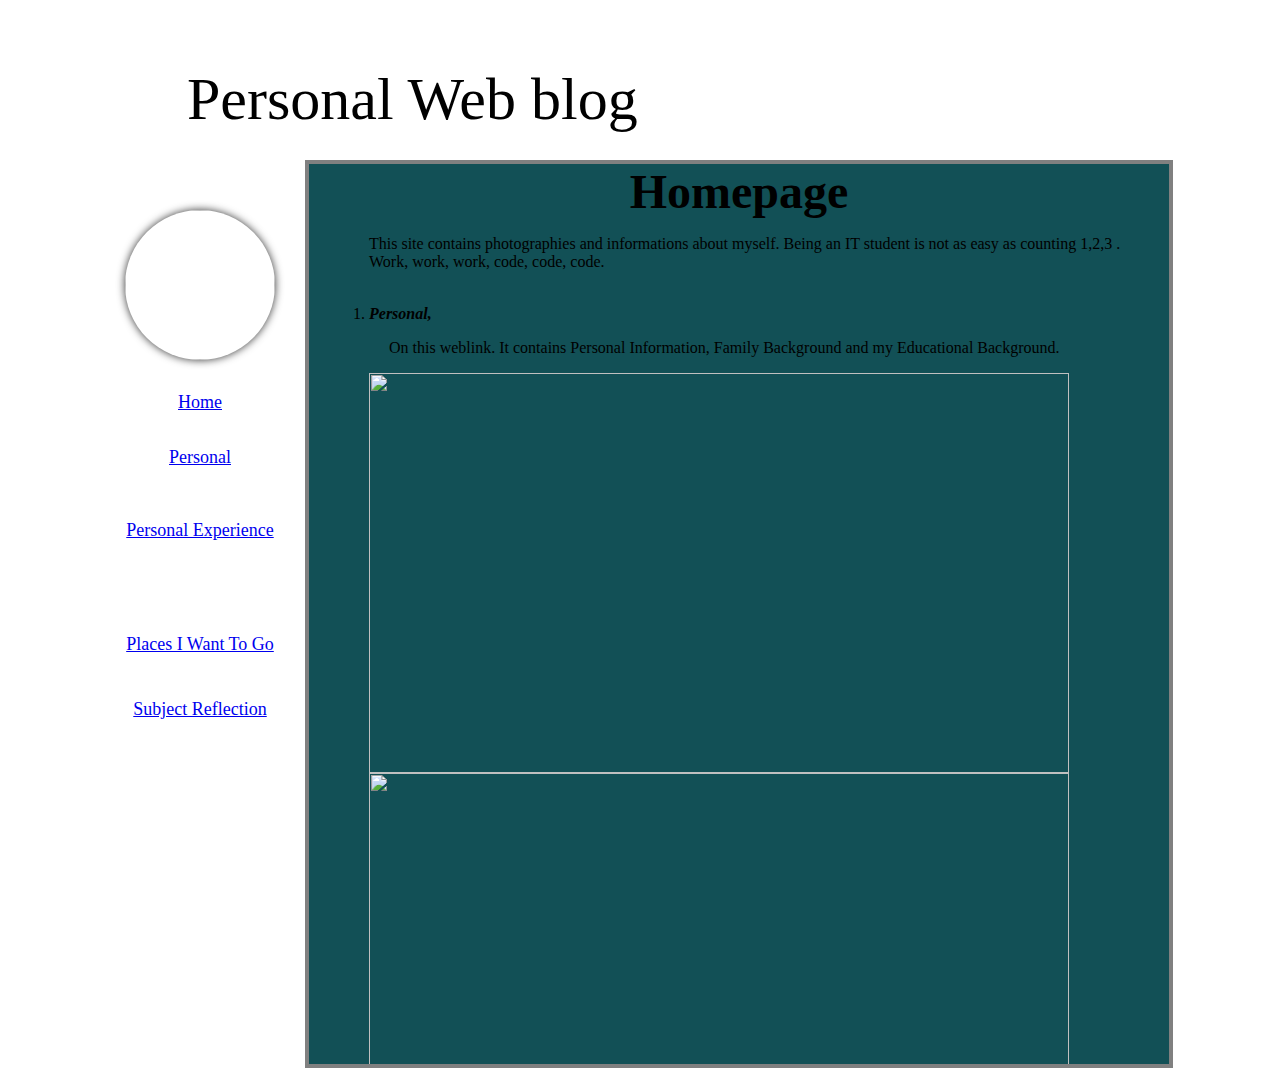
==== index.html @ 6495d40c "Add files via upload" ====
<html>
<head>

</head>

<body id="bg" background="images/q.jpg">
<div id="hdr"style="position:absolute; left:187px; top:65px;font-size:60px;border-bottom: solid 0.3mm #orange">
<font face="Century Gothic">Personal Web blog</font>
</div>


<div style="position:absolute;top:170px; left:100px;height:650px; width:200px;background-color:navyblue;font-size:18px">

<div style="position: absolute; top:40px; left:25px"><center><img src="images/e.jpg" style=" border-radius: 100px; box-shadow: 0 0 8px rgba(0, 0, 0, .8); height: 150px; width: 150px"></center></div>

<div style="position:relative; width:150px; height:20px; top:220px;left:25px;background-color:navy blue;padding-top:2px;padding-bottom:2px"><center><a href="ghaad.html">Home</a></center></div>

<div style="position:relative; width:150px; height:63px;top:230px;left:25px;background-color:navy blue; padding-top:2px"><center><br><a href="Personal/personal.html">Personal</a></center></div>

<div style="position:relative; width:150px; height:83px;top:240px;left:25px;background-color:navy blue"><center><br><a href="Personal Experiences/pe.html">Personal Experience</a></center></div>

<div style="position:relative; width:150px; height:65px;top:250px;left:25px;background-color:navy blue"><center><br><br><a href="Places I Want To Go/piwtg.html">Places I Want To Go</a></center></div>

<div style="position:relative; width:150px; height:65px;top:250px;left:25px;background-color:navy blue"><center><br><br><a href="Subject Reflection/sj.html">Subject Reflection</a></center></div>
</div>





<div id="title" style="position:absolute;top:160px;left:305px;width:820px;background-color:125056;height:900px;border:gray 1.2mm solid;padding-right:20px;padding-left:20px;overflow-y:auto;overflow-x:hidden"><b><font face="Century Gothic" size="16px" font color "navy blue"><center>Homepage</center></font></b>


<ol id="post">
<p>This site contains photographies and informations about myself. Being an IT student is not as easy as counting 1,2,3 . Work, work, work, code, code, code.</p>
<br>
<li>
<b><i>Personal,</i></b>
<dl>
<dt><p align="justify">&nbsp;&nbsp;&nbsp;&nbsp;&nbsp;On this weblink. It contains Personal Information, Family Background and my Educational Background.</dl></p>
<img src ="images/w.jpg" width="700" height="400"> </img><img src ="images/fam.jpg" width="700" height="400"> </img><br><br> <br> <img src ="images/fam3.jpg"  width="700" height="400"></img> <br><br> <img src ="images/hs1.jpg"></img  width="500" height="400"><br><br>
<br><li>
<b><i>Personal Experiences and ,</i></b>
<dl>
<dt><p align="justify">&nbsp;&nbsp;&nbsp;&nbsp;&nbsp;On this weblink. It contains my experiences when I was on my gradeschool, middle school. and also now in tertiary level.</dl></p>
<img src "=images/hs5.jpg"></img> <br> <img src ="images/hs3.jpg"  width="700" height="400"></img><br><br><br><img src ="images/cllge0.jpg"  width="700" height="400"></img><br>
<br>
<li>
<b><i>the Place I really want to go</i></b>
<dl>
<dt><p align="justify">&nbsp;&nbsp;&nbsp;&nbsp;&nbsp;On this weblink. It contains images of my selected destinations in and out of the country. I included International, National and Locals sites which some individuals has a favorite place too.</dl></p>
<img src ="images/bora1.jpg" width="700" height="400" > <br><br></img><br> <img src ="images/pal.jpg"  width="700" height="400"></img><br>
</ol><div id="footers"><h5 id="foot" align= "center">----------2017Mahinay,AriesASDProject-----------</h5></div>
</div>


</div>





</div>







</div>




</body>

</html>
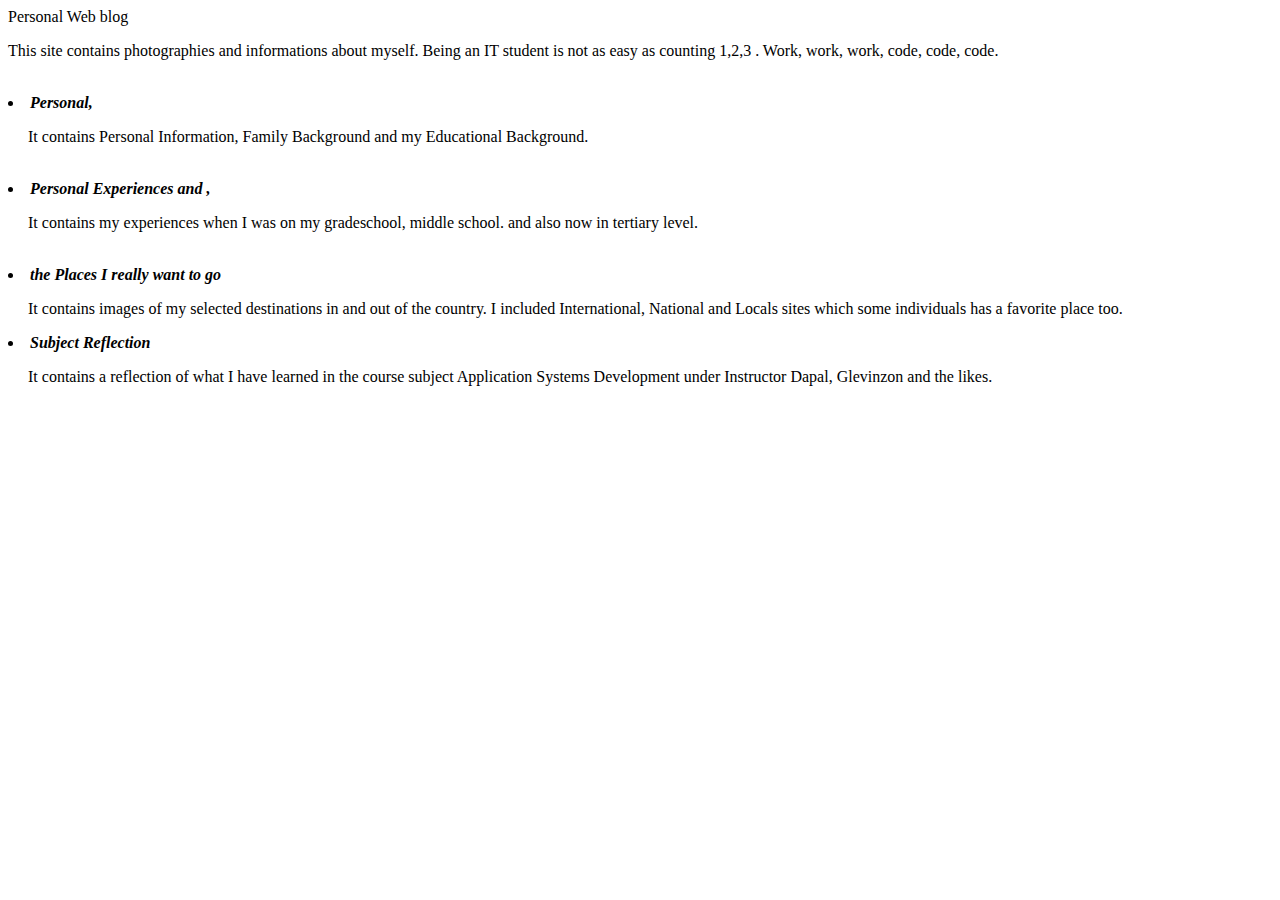
==== commit 99f7eece: "Add files via upload" ====
--- a/index.html
+++ b/index.html
@@ -1,83 +1,26 @@
+<html>
+<head></head>
 
+<font face="Century Gothic">Personal Web blog</font>
 
-
-
-
-<html>
-<head>
-
-</head>
-
-<body id="bg" background="images/q.jpg">
-<div id="hdr"style="position:absolute; left:187px; top:65px;font-size:60px;border-bottom: solid 0.3mm #orange">
-<font face="Century Gothic">Personal Web blog</font>
-</div>
-
-
-<div style="position:absolute;top:170px; left:100px;height:650px; width:200px;background-color:navyblue;font-size:18px">
-
-<div style="position: absolute; top:40px; left:25px"><center><img src="images/e.jpg" style=" border-radius: 100px; box-shadow: 0 0 8px rgba(0, 0, 0, .8); height: 150px; width: 150px"></center></div>
-
-<div style="position:relative; width:150px; height:20px; top:220px;left:25px;background-color:navy blue;padding-top:2px;padding-bottom:2px"><center><a href="ghaad.html">Home</a></center></div>
-
-<div style="position:relative; width:150px; height:63px;top:230px;left:25px;background-color:navy blue; padding-top:2px"><center><br><a href="Personal/personal.html">Personal</a></center></div>
-
-<div style="position:relative; width:150px; height:83px;top:240px;left:25px;background-color:navy blue"><center><br><a href="Personal Experiences/pe.html">Personal Experience</a></center></div>
-
-<div style="position:relative; width:150px; height:65px;top:250px;left:25px;background-color:navy blue"><center><br><br><a href="Places I Want To Go/piwtg.html">Places I Want To Go</a></center></div>
-
-<div style="position:relative; width:150px; height:65px;top:250px;left:25px;background-color:navy blue"><center><br><br><a href="Subject Reflection/sj.html">Subject Reflection</a></center></div>
-</div>
-
-
-
-
-
-<div id="title" style="position:absolute;top:160px;left:305px;width:820px;background-color:125056;height:900px;border:gray 1.2mm solid;padding-right:20px;padding-left:20px;overflow-y:auto;overflow-x:hidden"><b><font face="Century Gothic" size="16px" font color "navy blue"><center>Homepage</center></font></b>
-
-
-<ol id="post">
 <p>This site contains photographies and informations about myself. Being an IT student is not as easy as counting 1,2,3 . Work, work, work, code, code, code.</p>
 <br>
 <li>
 <b><i>Personal,</i></b>
 <dl>
-<dt><p align="justify">&nbsp;&nbsp;&nbsp;&nbsp;&nbsp;On this weblink. It contains Personal Information, Family Background and my Educational Background.</dl></p>
-<img src ="images/w.jpg" width="700" height="400"> </img><img src ="images/fam.jpg" width="700" height="400"> </img><br><br> <br> <img src ="images/fam3.jpg"  width="700" height="400"></img> <br><br> <img src ="images/hs1.jpg"></img  width="500" height="400"><br><br>
+<dt><p align="justify">&nbsp;&nbsp;&nbsp;&nbsp;&nbsp;It contains Personal Information, Family Background and my Educational Background.</dl></p>
 <br><li>
 <b><i>Personal Experiences and ,</i></b>
 <dl>
-<dt><p align="justify">&nbsp;&nbsp;&nbsp;&nbsp;&nbsp;On this weblink. It contains my experiences when I was on my gradeschool, middle school. and also now in tertiary level.</dl></p>
-<img src "=images/hs5.jpg"></img> <br> <img src ="images/hs3.jpg"  width="700" height="400"></img><br><br><br><img src ="images/cllge0.jpg"  width="700" height="400"></img><br>
+<dt><p align="justify">&nbsp;&nbsp;&nbsp;&nbsp;&nbsp;It contains my experiences when I was on my gradeschool, middle school. and also now in tertiary level.</dl></p>
 <br>
 <li>
-<b><i>the Place I really want to go</i></b>
+<b><i>the Places I really want to go</i></b>
 <dl>
-<dt><p align="justify">&nbsp;&nbsp;&nbsp;&nbsp;&nbsp;On this weblink. It contains images of my selected destinations in and out of the country. I included International, National and Locals sites which some individuals has a favorite place too.</dl></p>
-<img src ="images/bora1.jpg" width="700" height="400" > <br><br></img><br> <img src ="images/pal.jpg"  width="700" height="400"></img><br>
-</ol><div id="footers"><h5 id="foot" align= "center">----------2017Mahinay,AriesASDProject-----------</h5></div>
-</div>
-
-
-</div>
-
-
-
-
-
-</div>
-
-
-
-
-
-
-
-</div>
-
-
-
-
+<dt><p align="justify">&nbsp;&nbsp;&nbsp;&nbsp;&nbsp;It contains images of my selected destinations in and out of the country. I included International, National and Locals sites which some individuals has a favorite place too.</dl></p>
+<li>
+<b><i>Subject Reflection </i></b>
+<dl>
+<dt><p align="justify">&nbsp;&nbsp;&nbsp;&nbsp;&nbsp;It contains a reflection of what I have learned in the course subject Application Systems Development under Instructor Dapal, Glevinzon and the likes.</dl></p>
 </body>
-
 </html>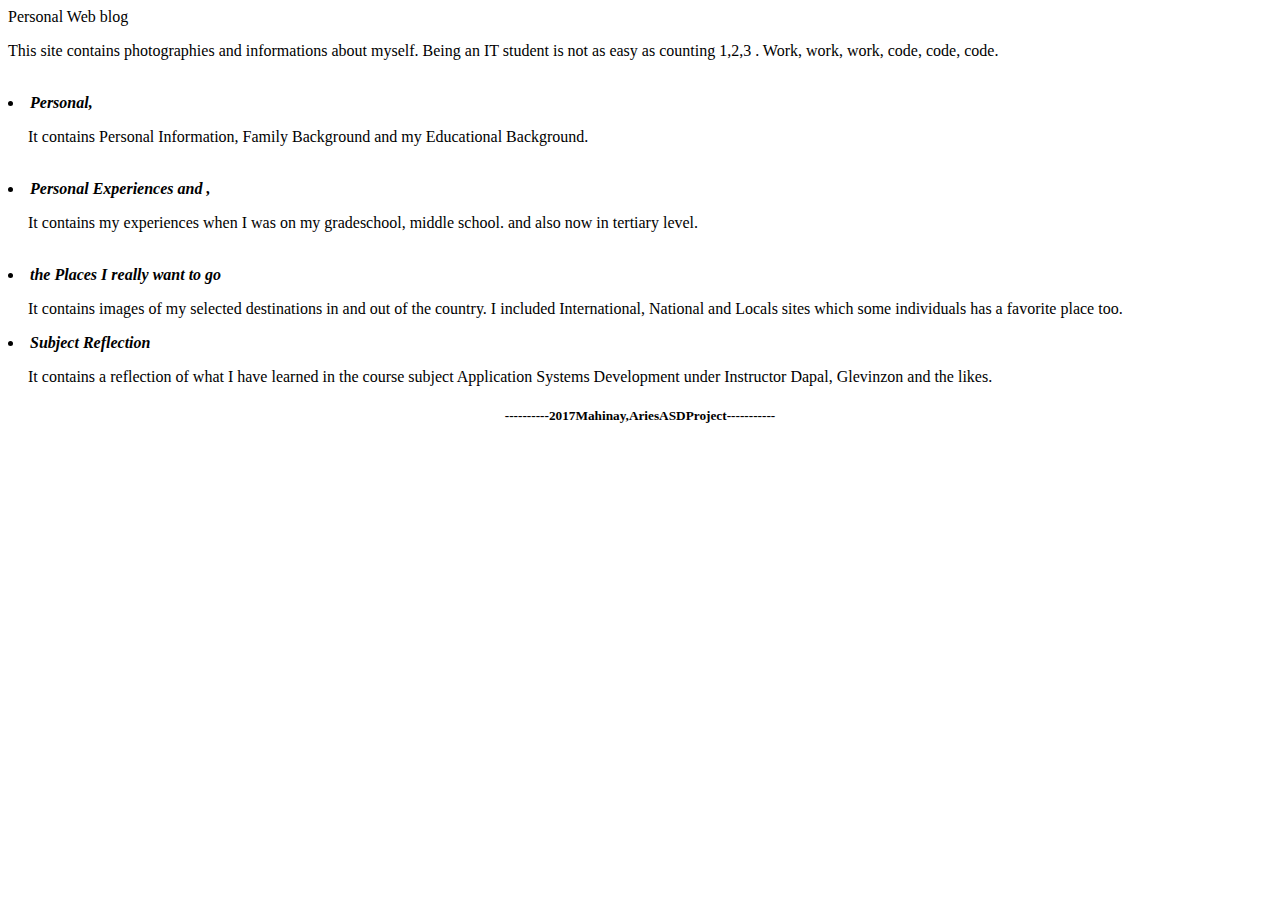
==== commit 14ef8349: "Update index.html" ====
--- a/index.html
+++ b/index.html
@@ -22,5 +22,6 @@
 <b><i>Subject Reflection </i></b>
 <dl>
 <dt><p align="justify">&nbsp;&nbsp;&nbsp;&nbsp;&nbsp;It contains a reflection of what I have learned in the course subject Application Systems Development under Instructor Dapal, Glevinzon and the likes.</dl></p>
-</body>
-</html>+</ol><div id="footers"><h5 id="foot" align= "center">----------2017Mahinay,AriesASDProject-----------</h5></div>
+  </body>
+</html>
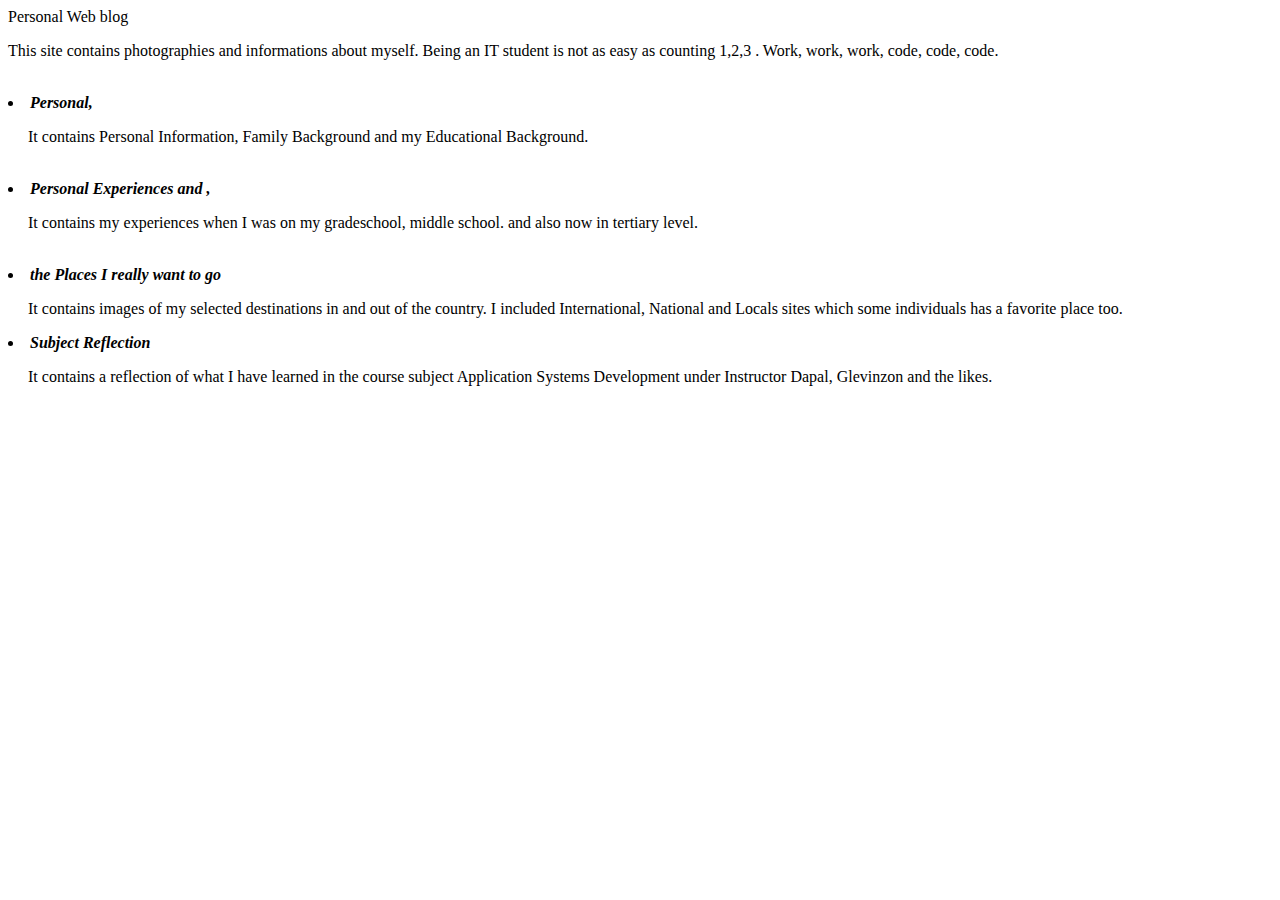
==== commit ded00661: "Add files via upload" ====
--- a/index.html
+++ b/index.html
@@ -22,6 +22,5 @@
 <b><i>Subject Reflection </i></b>
 <dl>
 <dt><p align="justify">&nbsp;&nbsp;&nbsp;&nbsp;&nbsp;It contains a reflection of what I have learned in the course subject Application Systems Development under Instructor Dapal, Glevinzon and the likes.</dl></p>
-</ol><div id="footers"><h5 id="foot" align= "center">----------2017Mahinay,AriesASDProject-----------</h5></div>
-  </body>
-</html>
+</body>
+</html>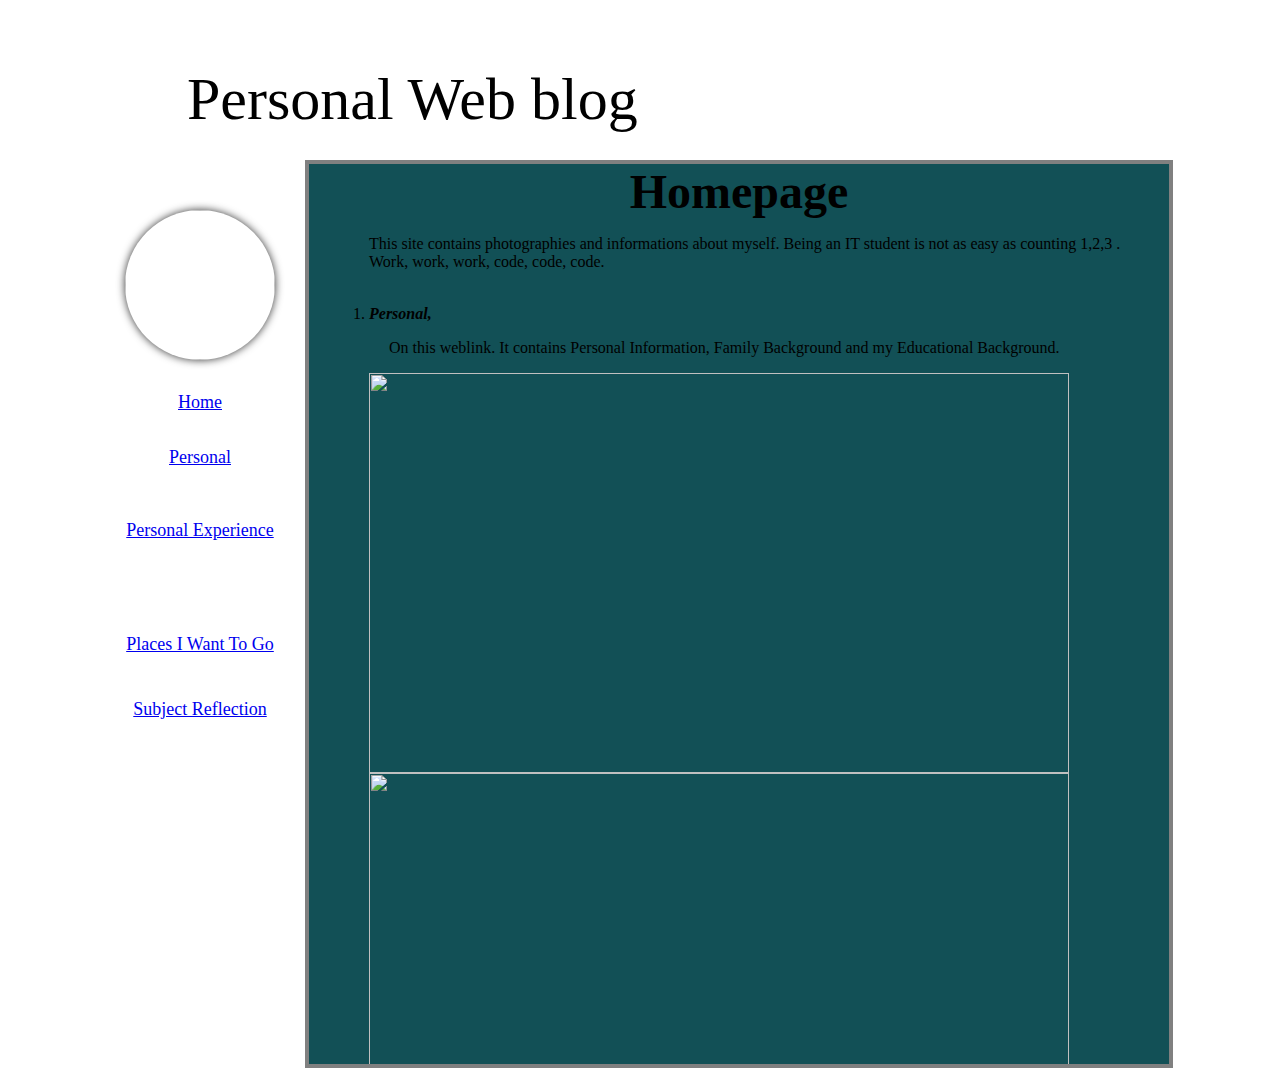
==== commit ddb05c18: "Add files via upload" ====
--- a/index.html
+++ b/index.html
@@ -1,26 +1,44 @@
 <html>
 <head></head>
 
+<body id="bg" background="images/q.jpg">
+<div id="hdr"style="position:absolute; left:187px; top:65px;font-size:60px;border-bottom: solid 0.3mm #orange">
 <font face="Century Gothic">Personal Web blog</font>
+</div>
 
+<div style="position:absolute;top:170px; left:100px;height:650px; width:200px;background-color:navyblue;font-size:18px">
+<div style="position: absolute; top:40px; left:25px"><center><img src="images/e.jpg" style=" border-radius: 100px; box-shadow: 0 0 8px rgba(0, 0, 0, .8); height: 150px; width: 150px"></center></div>
+<div style="position:relative; width:150px; height:20px; top:220px;left:25px;background-color:navy blue;padding-top:2px;padding-bottom:2px"><center><a href="ghaad.html">Home</a></center></div>
+<div style="position:relative; width:150px; height:63px;top:230px;left:25px;background-color:navy blue; padding-top:2px"><center><br><a href="Personal/personal.html">Personal</a></center></div>
+<div style="position:relative; width:150px; height:83px;top:240px;left:25px;background-color:navy blue"><center><br><a href="Personal Experiences/pe.html">Personal Experience</a></center></div>
+<div style="position:relative; width:150px; height:65px;top:250px;left:25px;background-color:navy blue"><center><br><br><a href="Places I Want To Go/piwtg.html">Places I Want To Go</a></center></div>
+<div style="position:relative; width:150px; height:65px;top:250px;left:25px;background-color:navy blue"><center><br><br><a href="Subject Reflection/sj.html">Subject Reflection</a></center></div>
+</div>
+<div id="title" style="position:absolute;top:160px;left:305px;width:820px;background-color:125056;height:900px;border:gray 1.2mm solid;padding-right:20px;padding-left:20px;overflow-y:auto;overflow-x:hidden"><b><font face="Century Gothic" size="16px" font color "navy blue"><center>Homepage</center></font></b>
+
+<ol id="post">
 <p>This site contains photographies and informations about myself. Being an IT student is not as easy as counting 1,2,3 . Work, work, work, code, code, code.</p>
 <br>
 <li>
 <b><i>Personal,</i></b>
 <dl>
-<dt><p align="justify">&nbsp;&nbsp;&nbsp;&nbsp;&nbsp;It contains Personal Information, Family Background and my Educational Background.</dl></p>
+<dt><p align="justify">&nbsp;&nbsp;&nbsp;&nbsp;&nbsp;On this weblink. It contains Personal Information, Family Background and my Educational Background.</dl></p>
+<img src ="images/w.jpg" width="700" height="400"> </img><img src ="images/fam.jpg" width="700" height="400"> </img><br><br> <br> <img src ="images/fam3.jpg"  width="700" height="400"></img> <br><br> <img src ="images/hs1.jpg"></img  width="500" height="400"><br><br>
 <br><li>
 <b><i>Personal Experiences and ,</i></b>
 <dl>
-<dt><p align="justify">&nbsp;&nbsp;&nbsp;&nbsp;&nbsp;It contains my experiences when I was on my gradeschool, middle school. and also now in tertiary level.</dl></p>
+<dt><p align="justify">&nbsp;&nbsp;&nbsp;&nbsp;&nbsp;On this weblink. It contains my experiences when I was on my gradeschool, middle school. and also now in tertiary level.</dl></p>
+<img src "=images/hs5.jpg"></img> <br> <img src ="images/hs3.jpg"  width="700" height="400"></img><br><br><br><img src ="images/cllge0.jpg"  width="700" height="400"></img><br>
 <br>
 <li>
-<b><i>the Places I really want to go</i></b>
+<b><i>the Place I really want to go</i></b>
 <dl>
-<dt><p align="justify">&nbsp;&nbsp;&nbsp;&nbsp;&nbsp;It contains images of my selected destinations in and out of the country. I included International, National and Locals sites which some individuals has a favorite place too.</dl></p>
-<li>
-<b><i>Subject Reflection </i></b>
-<dl>
-<dt><p align="justify">&nbsp;&nbsp;&nbsp;&nbsp;&nbsp;It contains a reflection of what I have learned in the course subject Application Systems Development under Instructor Dapal, Glevinzon and the likes.</dl></p>
+<dt><p align="justify">&nbsp;&nbsp;&nbsp;&nbsp;&nbsp;On this weblink. It contains images of my selected destinations in and out of the country. I included International, National and Locals sites which some individuals has a favorite place too.</dl></p>
+<img src ="images/bora1.jpg" width="700" height="400" > <br><br></img><br> <img src ="images/pal.jpg"  width="700" height="400"></img><br>
+</ol><div id="footers"><h5 id="foot" align= "center">----------2017Mahinay,AriesASDProject-----------</h5></div>
+</div>
+</div>
+</div>
+</div>
 </body>
 </html>